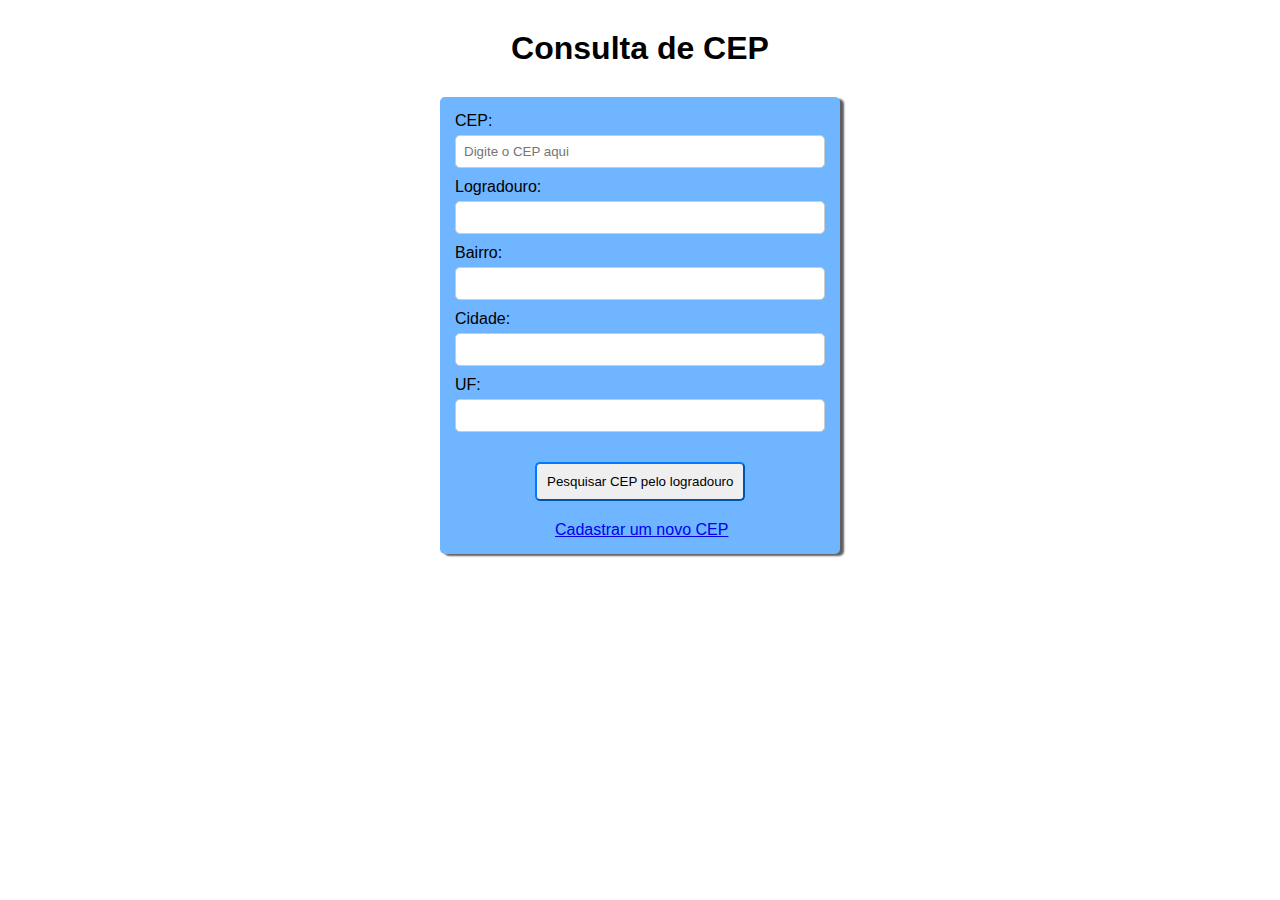
==== public/index.html @ 05ef5e9c "terminando a função para cadastrar novo cep" ====
<!DOCTYPE html>
<html lang="pt-BR">
<head>
    <meta charset="UTF-8">
    <meta name="viewport" content="width=device-width, initial-scale=1.0">
    <link rel="stylesheet" href="style.css">
    <title>Consulta CEP</title>
</head>
<body>
    <h1>Consulta de CEP</h1>

    <form action="">

        <div class="controle-form">
            <label for="cep">CEP:</label>
            <input type="text" id="cep" placeholder="Digite o CEP aqui" onblur="consultaCEP(this.value)">
        </div>

        <div class="controle-form">
            <label for="logradouro">Logradouro:</label>
            <input type="text" id="logradouro">
        </div>

        <div class="controle-form">
            <label for="bairro">Bairro:</label>
            <input type="text" id="bairro">
        </div>

        <div class="controle-form">
            <label for="cidade">Cidade:</label>
            <input type="text" id="cidade">
        </div>

        <div class="controle-form">
            <label for="uf">UF:</label>
            <input type="text" id="uf">
        </div>

        <button type="button" id="pesquisaRua" onclick="pesquisarPorLogradouro()">
            Pesquisar CEP pelo logradouro
        </button>
        <br>
        <a href="cadastro_cep.html">Cadastrar um novo CEP</a>

    </form>


    <script src="script.js"></script>
    <!-- <script>
        document.querySelector('#cep').addEventListener('blur', () => {
            const cep = document.querySelector('#cep').value;
            consultaCEP(cep);
        });
    </script> -->
</body>
</html>
---- public/style.css ----
*{
    margin: 0;
    padding: 0;
    box-sizing: border-box;
    font-family: Arial, Helvetica, sans-serif;
}

body {
    font-family: Arial, sans-serif;
    margin: 0;
    padding: 0;
    box-sizing: border-box;
}

h1 {
    text-align: center;
    margin: 30px 0 30px 0;
}

form {
    max-width: 400px;
    margin: 0 auto;
    background-color: #6fb5ff;
    border-radius: 5px;
    padding: 15px;
    box-shadow: 4px 2px 2px rgba(0, 0, 0, 0.629);  
}

.controle-form {
    margin-bottom: 10px;
    max-width: 380px;
}

label {
    display: block;
    margin-bottom: 5px;
}

input[type="text"] {
    width: 100%;
    padding: 8px;
    border: 1px solid #ccc;
    border-radius: 5px;
}

input[type="text"]:focus {
    outline: none;
    border-color: #007bff;
}

button {
    margin-top: 20px;
    margin-left: 80px;
    margin-bottom: 20px;
    padding: 10px;
    border-radius: 5px;
    outline: none;
    border-color: #007bff;
    cursor: pointer;
}

button:hover{
    background-color: #007bff;
    color: azure;
}

a {
    margin-left: 100px;
}
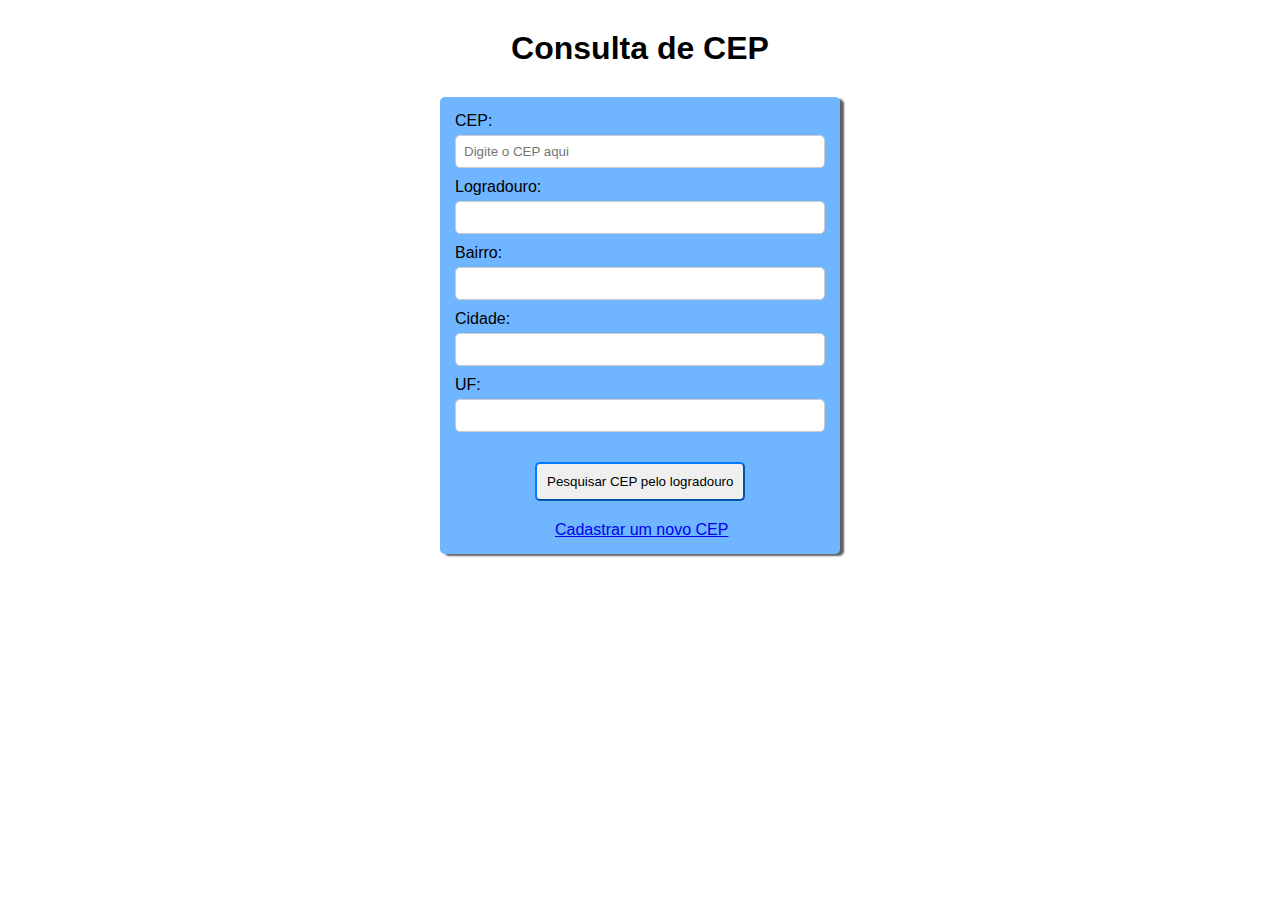
==== commit 036100f8: "Criando mais telas" ====
--- a/public/index.html
+++ b/public/index.html
@@ -40,7 +40,7 @@
             Pesquisar CEP pelo logradouro
         </button>
         <br>
-        <a href="cadastro_cep.html">Cadastrar um novo CEP</a>
+        <a href="cadastrar_usuario.html">Cadastrar um novo CEP</a>
 
     </form>
 
--- a/public/style.css
+++ b/public/style.css
@@ -36,14 +36,15 @@
     margin-bottom: 5px;
 }
 
-input[type="text"] {
+input {
     width: 100%;
     padding: 8px;
     border: 1px solid #ccc;
     border-radius: 5px;
 }
 
-input[type="text"]:focus {
+
+input:focus {
     outline: none;
     border-color: #007bff;
 }
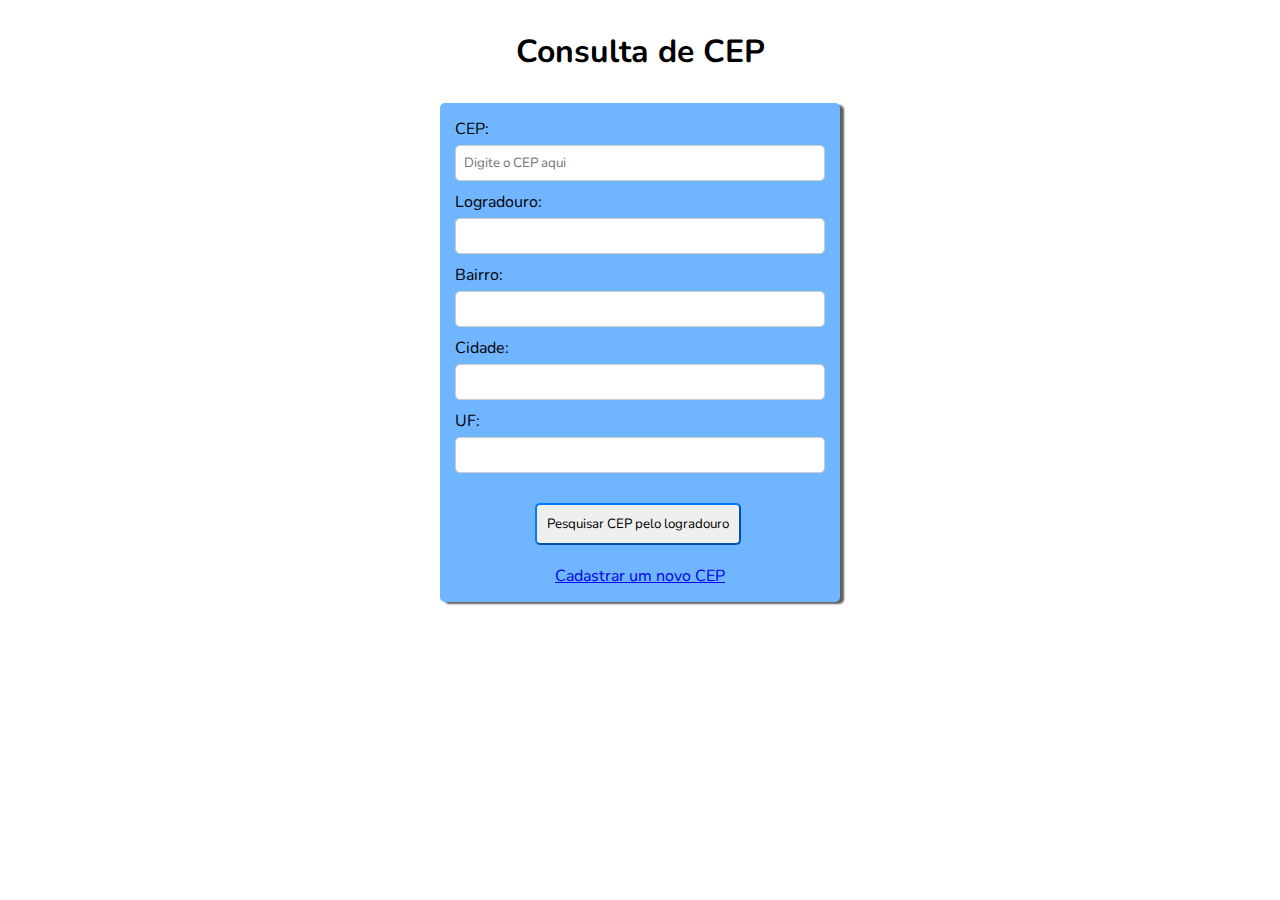
==== commit 0c64e195: "criando a pasta image e estilizando a tela de login" ====
--- a/public/index.html
+++ b/public/index.html
@@ -40,7 +40,7 @@
             Pesquisar CEP pelo logradouro
         </button>
         <br>
-        <a href="cadastrar_usuario.html">Cadastrar um novo CEP</a>
+        <a href="login.html">Cadastrar um novo CEP</a>
 
     </form>
 
--- a/public/style.css
+++ b/public/style.css
@@ -1,15 +1,18 @@
+@import url('https://fonts.googleapis.com/css2?family=Nunito:ital,wght@0,200..1000;1,200..1000&display=swap');
+
 *{
     margin: 0;
     padding: 0;
     box-sizing: border-box;
-    font-family: Arial, Helvetica, sans-serif;
+    font-family: 'Nunito', sans-serif;
 }
 
 body {
-    font-family: Arial, sans-serif;
-    margin: 0;
-    padding: 0;
-    box-sizing: border-box;
+    background-image: url(https://images.unsplash.com/photo-1716668596098-40ff5f73fb9e?q=80&w=2072&auto=format&fit=crop&ixlib=rb-4.0.3&ixid=M3wxMjA3fDB8MHxwaG90by1wYWdlfHx8fGVufDB8fHx8fA%3D%3D);
+
+    background-repeat: no-repeat;
+    background-size: cover;
+    background-attachment: fixed;
 }
 
 h1 {
@@ -68,3 +71,4 @@
 a {
     margin-left: 100px;
 }
+
